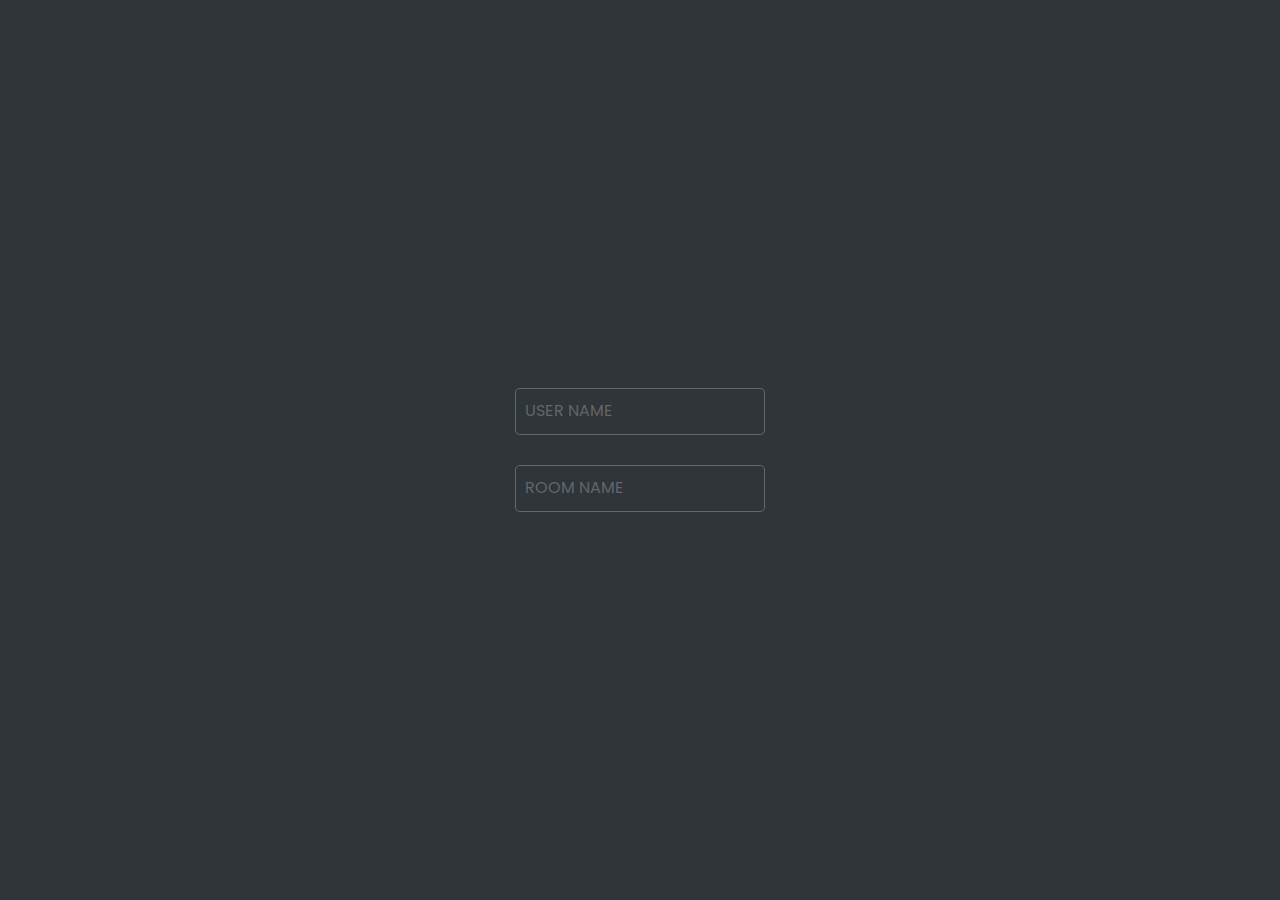
==== login.html @ 89af5148 "login-page almostDone" ====
<!DOCTYPE html>
<html lang="en">
<head>
    <meta charset="UTF-8">
    <meta name="viewport" content="width=device-width, initial-scale=1.0">
    <title>Login</title>
    <style>
        @import url('https://fonts.googleapis.com/css2?family=Poppins:wght@100;300;400;500&display=swap');
        *{
            margin: 0;
            padding: 0;
            box-sizing: border-box;
            font-family: 'Poppins', Menlo, Monaco;
        }

        body{
            background-color:#30353a;
        }

        .inputBoxes{
            display: flex;
            justify-content: center;
            align-items: center;
            flex-direction: column;
            gap: 30px;
            min-height: 100vh;
        }

        .username, .roomname{
            position: relative;
            width: 250px;
        }

        input{
            width: 100%;
            padding: 10px;
            color: #fff;
            font-size: 1em;
            border: 1px solid rgba(255, 255, 255, 0.25);
            background: #30353a;
            border-radius: 5px;
            outline: none;
        }

        .username span, .roomname span{
            position:absolute ;
            left: 0;
            padding: 10px;
            pointer-events: none;
            font-size: 1em;
            color: rgba(255, 255, 255, 0.25);
            text-transform: uppercase;
            transition: 0.5s;
        }
        .username input:valid ~ span,
        .username input:focus ~ span,
        .roomname input:valid ~ span,
        .roomname input:focus ~ span{
            color: rgb(254, 192, 255);
            transform: translateX(10px) translateY(-9px);
            font-size: .65em;
            letter-spacing: 0.2em;
            padding: 0 10px;
            background: #30353a;
            border-left: 1px solid rgb(254, 192, 255);
            border-right: 1px solid rgb(254, 192, 255);
        }
        
        .roomname input:valid ~ span,
        .roomname input:focus ~ span{
            background: rgb(254, 192, 255);
            color:#30353a;
            border-radius: 2px;
        }
        .username input:valid ,
        .username input:focus, 
        .roomname input:valid, 
        .roomname input:focus {
            transition: 0.5s;
            border: 1px solid rgb(254, 192, 255);
        }
    </style>
</head>
<body>
    <div class="inputBoxes">
        <div class="username">
            <input type="text" required="required" >
            <Span>User Name</Span>
        </div>
        <div class="roomname">
            <input type="text" required="required" >
            <Span>Room Name</Span>
        </div>
    </div>
</body>
</html>
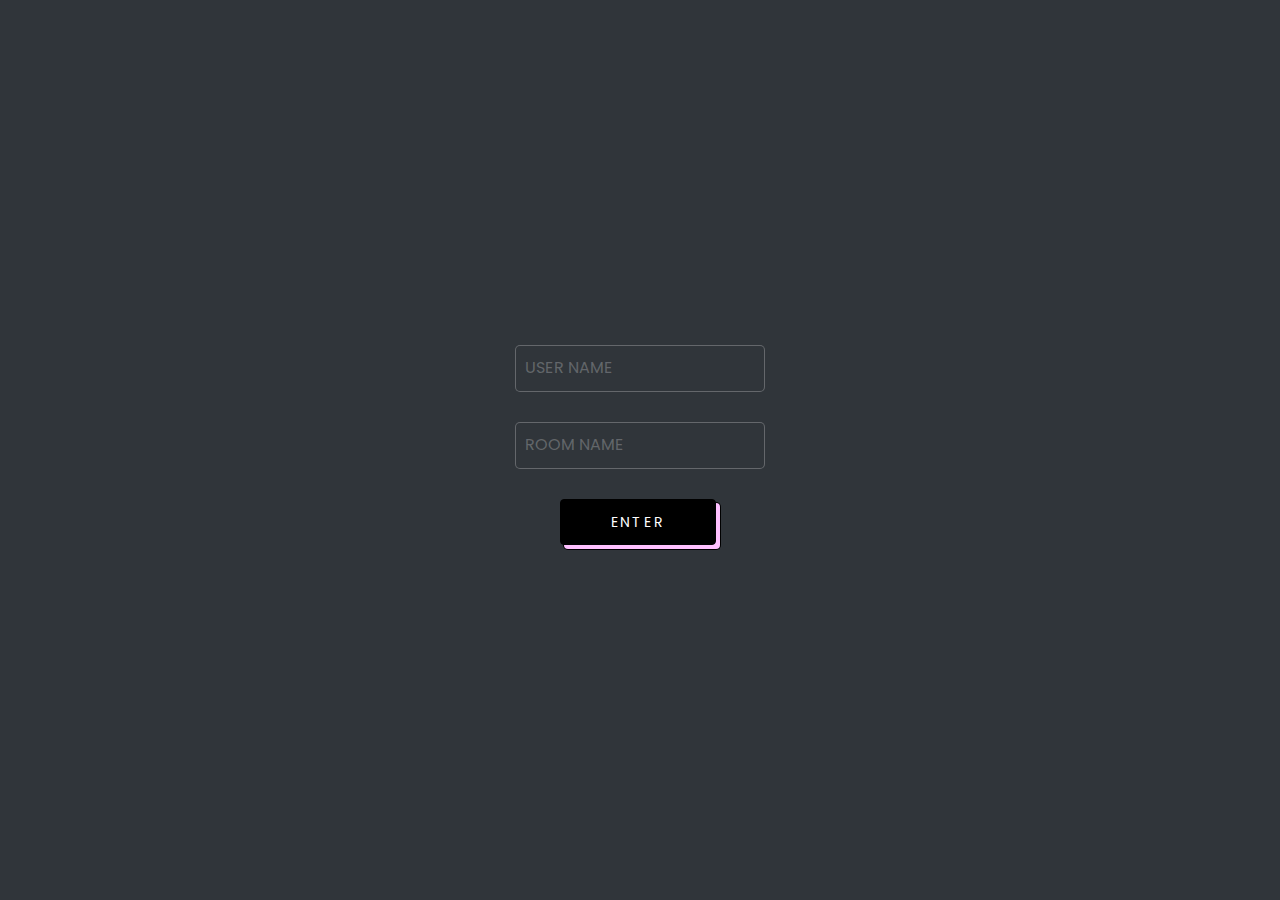
==== commit 87b8402d: "updated-login-button" ====
--- a/login.html
+++ b/login.html
@@ -1,23 +1,25 @@
 <!DOCTYPE html>
 <html lang="en">
+
 <head>
     <meta charset="UTF-8">
     <meta name="viewport" content="width=device-width, initial-scale=1.0">
     <title>Login</title>
     <style>
         @import url('https://fonts.googleapis.com/css2?family=Poppins:wght@100;300;400;500&display=swap');
-        *{
+
+        * {
             margin: 0;
             padding: 0;
             box-sizing: border-box;
             font-family: 'Poppins', Menlo, Monaco;
         }
 
-        body{
-            background-color:#30353a;
+        body {
+            background-color: #30353a;
         }
 
-        .inputBoxes{
+        .inputBoxes {
             display: flex;
             justify-content: center;
             align-items: center;
@@ -26,12 +28,13 @@
             min-height: 100vh;
         }
 
-        .username, .roomname{
+        .username,
+        .roomname {
             position: relative;
             width: 250px;
         }
 
-        input{
+        input {
             width: 100%;
             padding: 10px;
             color: #fff;
@@ -42,8 +45,9 @@
             outline: none;
         }
 
-        .username span, .roomname span{
-            position:absolute ;
+        .username span,
+        .roomname span {
+            position: absolute;
             left: 0;
             padding: 10px;
             pointer-events: none;
@@ -52,45 +56,100 @@
             text-transform: uppercase;
             transition: 0.5s;
         }
-        .username input:valid ~ span,
-        .username input:focus ~ span,
-        .roomname input:valid ~ span,
-        .roomname input:focus ~ span{
+
+        .username input:valid~span,
+        .username input:focus~span,
+        .roomname input:valid~span,
+        .roomname input:focus~span {
+            font-size: .8em;
             color: rgb(254, 192, 255);
             transform: translateX(10px) translateY(-9px);
-            font-size: .65em;
             letter-spacing: 0.2em;
             padding: 0 10px;
             background: #30353a;
             border-left: 1px solid rgb(254, 192, 255);
             border-right: 1px solid rgb(254, 192, 255);
         }
-        
-        .roomname input:valid ~ span,
-        .roomname input:focus ~ span{
+
+        .roomname input:valid~span,
+        .roomname input:focus~span {
             background: rgb(254, 192, 255);
-            color:#30353a;
+            color: #30353a;
             border-radius: 2px;
         }
-        .username input:valid ,
-        .username input:focus, 
-        .roomname input:valid, 
+
+        .username input:valid,
+        .username input:focus,
+        .roomname input:valid,
         .roomname input:focus {
             transition: 0.5s;
             border: 1px solid rgb(254, 192, 255);
         }
+
+        .button_1 {
+            font-family: 'Poppins', Menlo, Monaco;
+            appearance: button;
+            background-color: #000;
+            border: 1px solid #000;
+            border-radius: 4px;
+            box-shadow: rgb(254, 192, 255) 4px 4px 0 0, #000 4px 4px 0 1px;
+            box-sizing: border-box;
+            color: #fff;
+            cursor: pointer;
+            display: inline-block;
+            letter-spacing: 0.2em;
+            font-size: 14px;
+            font-weight: 400;
+            line-height: 20px;
+            margin: 0 5px 10px 0;
+            overflow: visible;
+            padding: 12px 40px;
+            text-align: center;
+            text-transform: none;
+            touch-action: manipulation;
+            user-select: none;
+            -webkit-user-select: none;
+            vertical-align: middle;
+            white-space: nowrap;
+        }
+
+        .button_1:focus {
+            text-decoration: none;
+        }
+
+        .button_1:hover {
+            text-decoration: none;
+        }
+
+        .button_1:active {
+            box-shadow: rgba(0, 0, 0, .125) 0 3px 5px inset;
+            outline: 0;
+        }
+
+        .button_1:not([disabled]):active {
+            box-shadow: rgb(254, 192, 255) 2px 2px 0 0, #000 2px 2px 0 1px;
+            transform: translate(2px, 2px);
+        }
+
+        @media (min-width: 768px) {
+            .button_1 {
+                padding: 12px 50px;
+            }
+        }
     </style>
 </head>
+
 <body>
     <div class="inputBoxes">
         <div class="username">
-            <input type="text" required="required" >
+            <input type="text" required="required">
             <Span>User Name</Span>
         </div>
         <div class="roomname">
-            <input type="text" required="required" >
+            <input type="text" required="required">
             <Span>Room Name</Span>
         </div>
+        <button class="button_1" role="button">ENTER</button>
     </div>
 </body>
 </html>